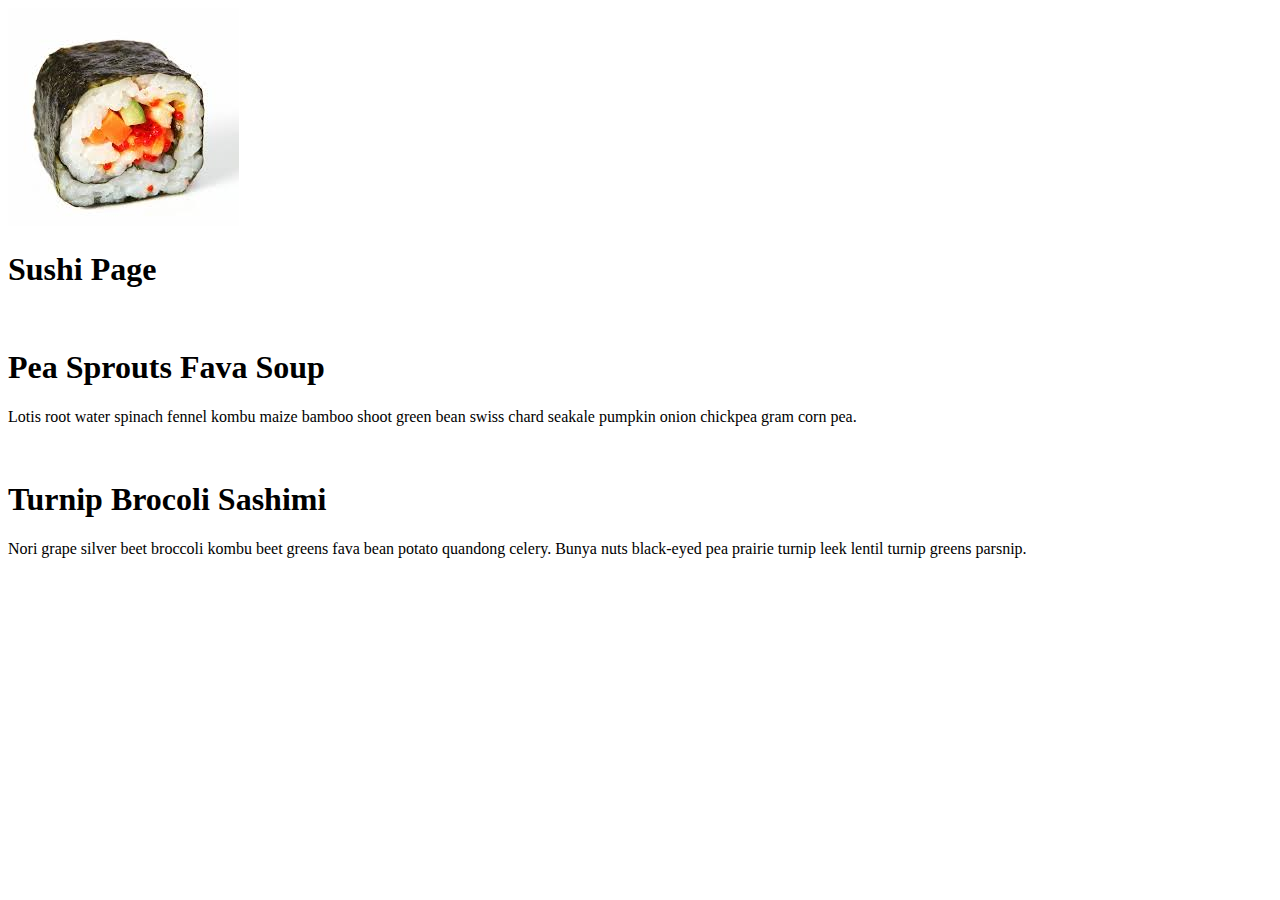
==== index.html @ 421389ce "created basic sushi page, included more images" ====
<!DOCTYPE html>
<html lang="en">
<head>
  <meta charset="UTF-8">
  <title>Document</title>
  <link rel="stylesheet" href="css/form.css">
  <link rel="stylesheet" href="css/sushi.css">
  <link rel="stylesheet" href="css/shirts.css">

</head>
<body>
  <div>
    <div class="sushipage">
      <a href="sushi.html"><img src="img/sushi.jpeg" alt=""></a>
      <h1>Sushi Page</h1>
    </div>
    <div class="noodlespage">
      <img src="img/noodles.png" alt="">
      <h1>Pea Sprouts Fava Soup</h1>
      <p>Lotis root water spinach fennel kombu maize bamboo shoot green bean swiss chard seakale pumpkin onion chickpea gram corn pea.</p>
    </div>
    <div class="">
      <img src="img/sashimi.png" alt="">
      <h1>Turnip Brocoli Sashimi</h1>
      <p>Nori grape silver beet broccoli kombu beet greens fava bean potato quandong celery. Bunya nuts black-eyed pea prairie turnip leek lentil turnip greens parsnip.</p>
    </div>
  </div>

</body>
</html>
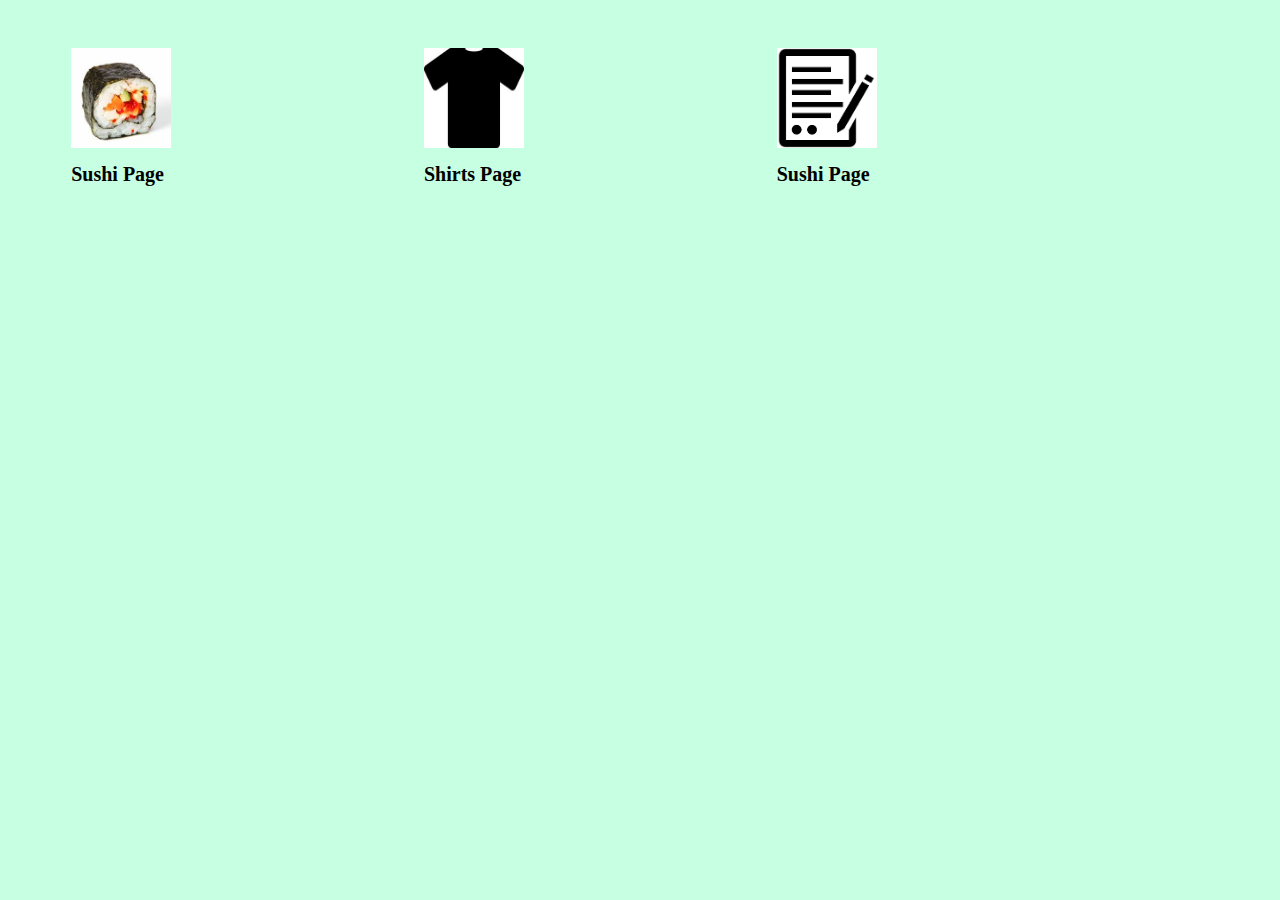
==== commit ef069003: "created main boilerplate for index, and css page to match." ====
--- a/index.html
+++ b/index.html
@@ -2,27 +2,23 @@
 <html lang="en">
 <head>
   <meta charset="UTF-8">
+  <meta name="viewport" content="width=device-width, initial-scale=1.0">
   <title>Document</title>
-  <link rel="stylesheet" href="css/form.css">
-  <link rel="stylesheet" href="css/sushi.css">
-  <link rel="stylesheet" href="css/shirts.css">
-
+  <link rel="stylesheet" href="css/main.css">
 </head>
 <body>
   <div>
-    <div class="sushipage">
+    <div class="leftBlock">
       <a href="sushi.html"><img src="img/sushi.jpeg" alt=""></a>
       <h1>Sushi Page</h1>
     </div>
-    <div class="noodlespage">
-      <img src="img/noodles.png" alt="">
-      <h1>Pea Sprouts Fava Soup</h1>
-      <p>Lotis root water spinach fennel kombu maize bamboo shoot green bean swiss chard seakale pumpkin onion chickpea gram corn pea.</p>
+    <div class="centerBlock">
+      <a href="shirts.html"><img src="img/shirts.jpeg" alt=""></a>
+      <h1>Shirts Page</h1>
     </div>
-    <div class="">
-      <img src="img/sashimi.png" alt="">
-      <h1>Turnip Brocoli Sashimi</h1>
-      <p>Nori grape silver beet broccoli kombu beet greens fava bean potato quandong celery. Bunya nuts black-eyed pea prairie turnip leek lentil turnip greens parsnip.</p>
+    <div class="rightBlock">
+      <a href="form.html"><img src="img/form.png" alt=""></a>
+      <h1>Sushi Page</h1>
     </div>
   </div>
 
--- a/css/main.css
+++ b/css/main.css
@@ -0,0 +1,32 @@
+
+body {
+  font-size: 62.5%;
+  font-face: "Adobe Caslon Pro", Georgia, serif;
+  clear: float;
+  background-color: rgba(199, 255, 226, 1)
+}
+img {
+  height: 100px;
+  width: 100px;
+}
+
+.rightBlock {
+  float: left;
+  margin-left: 10%;
+  margin-right: 5%;
+  margin-top: 40px;
+}
+
+.centerBlock {
+  float: left;
+  margin-left: 10%;
+  margin-right: 10%;
+  margin-top: 40px;
+}
+
+.leftBlock {
+  float: left;
+  margin-left: 5%;
+  margin-right: 10%;
+  margin-top: 40px;
+}
